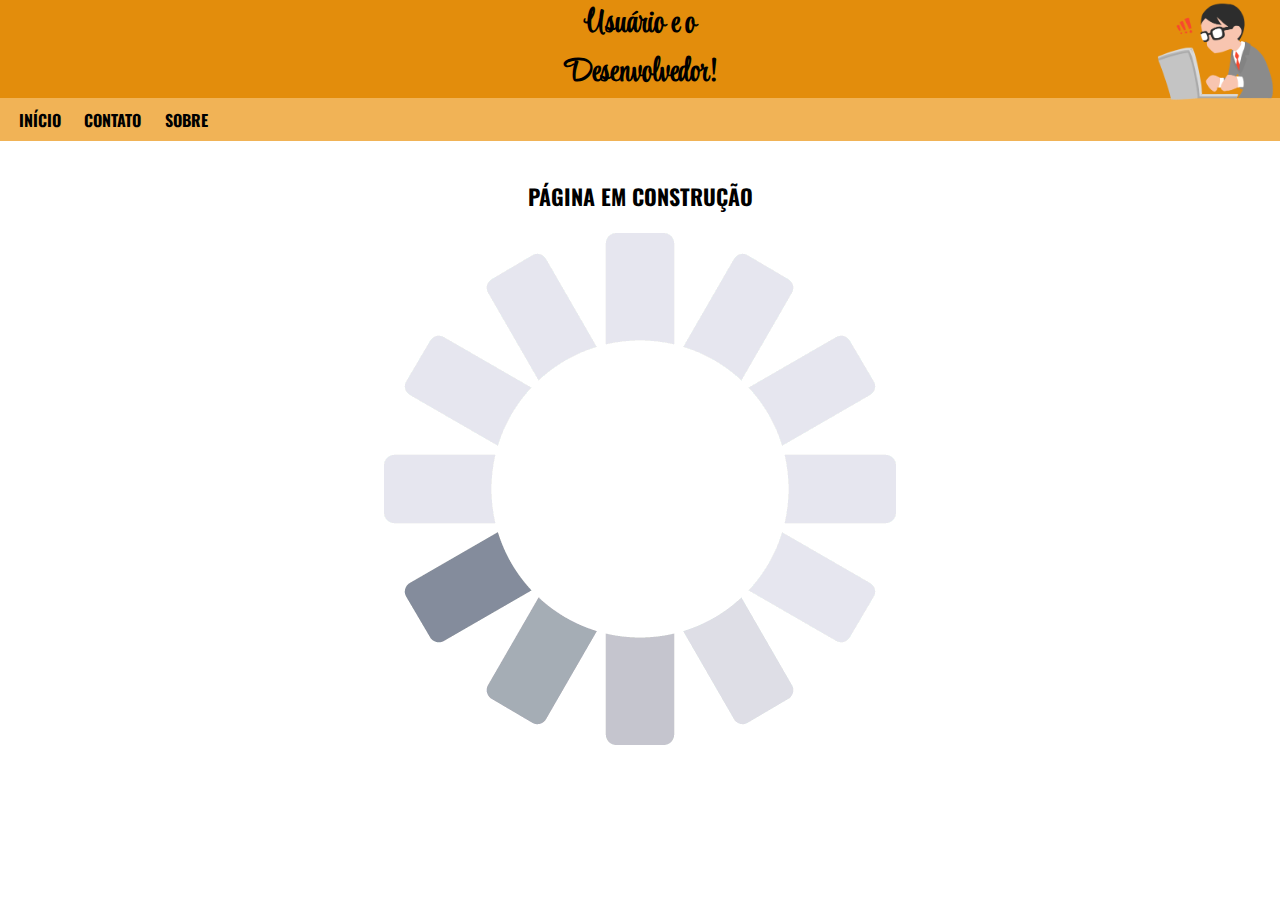
==== contato.html @ bdf2a0bb "Major Update - 1.0" ====
<!DOCTYPE html>
<html lang="pt-br">
<head>
    <meta charset="UTF-8">
    <meta http-equiv="X-UA-Compatible" content="IE=edge">
    <meta name="viewport" content="width=device-width, initial-scale=1.0">
    <link rel="stylesheet" href="style.css">
    <style>
        h2{
            margin-top: 3vw;
        }
        #gif{
            text-align: center;
        }
    </style>
    <title>PÁGINA EM CONSTRUÇÃO</title>
</head>
<body>
    <header>
        <img src="img/user.png" alt="">
        <h1>Usuário e o <br>Desenvolvedor!</h1>
        <nav>
            <a href="index.html">INÍCIO</a>
            <a href="contato.html">CONTATO</a>
            <a href="sobre.html">SOBRE</a>
        </nav>
    </header>
    <h2>PÁGINA EM CONSTRUÇÃO</h2>
    <div id="gif">
    <img src="img/loading.gif" alt="Gif de Carregamento">
    </div>
</body>
</html>
---- style.css ----
@import url('https://fonts.googleapis.com/css2?family=Style+Script&display=swap');
@import url('https://fonts.googleapis.com/css2?family=Oswald&display=swap');


*{
    margin: 0;
    padding: 0;
    box-sizing: border-box;
}

header{
    background-color: #E38D0C;
}

header h1{
    text-align: center;
    margin-right: 5em;
    margin-left: 5em;
    font-family: 'Style Script', cursive;
}

header img{
    float: right;
    height: 100px;
    margin-top: 0.1em;
    transform: scaleX(-1);
    transition-delay: 1s;
    transition-duration: 0.3s;
}

nav{
    background-color: #F1B356;
    padding: 0.6em;
}

nav a{
    text-decoration: none;
    padding: 0.6em;
    font-family: 'Oswald', sans-serif;
    font-weight: bold;
    color: black;
}

nav a:hover{
    color: white;
    background-color: rgb(202, 102, 8);
    padding: 0.6em;
    text-decoration: 0.2em underline;
    transition-duration: 0.4s;
}

h2{
    text-align: center;
    margin: 1em;
    font-family: 'Oswald', sans-serif;
    font-size: 1.7vw;
}

.img-left-orientation{
    float: right;
    font-size: 1.4vw;
    text-align: justify;
    margin: 3em 2em auto 0.4em;
}

.img-left-orientation img{
    height: 6em;
    width: 9vw;
    float: left;
    margin-bottom: 5em;
    margin-right: 5em;
}

hr{
    border-top: 0.1em solid orange;
    width: 50%;
    margin-left: 25%;
    position: relative;
}

.img-right-orientation p{
    font-size: 1.4vw;
    margin: 5em 25em 5em 0.4em;
}

.img-right-orientation img{
    float: right;
    margin-right: 5em;
    height: 13vw;
}

.github p{
    font-size: 1.4vw;
    text-align: justify;
    margin: 3em 5em 2em 15em;
}

.github a{
    color: #E38D0C;
}

.github img{
    float: left;
    color: #E38D0C;
    height: 8vw;
    margin-left: 10em;
    margin-bottom: 0.3em;
    margin-right: 1em;
}

footer{
    font-family: 'Oswald', sans-serif;
    background-color: #E38D0C;
    width: 100%;
}

footer p{
    text-align: center;
    font-size: 1.2vw;
    margin-top: 6vw;
}
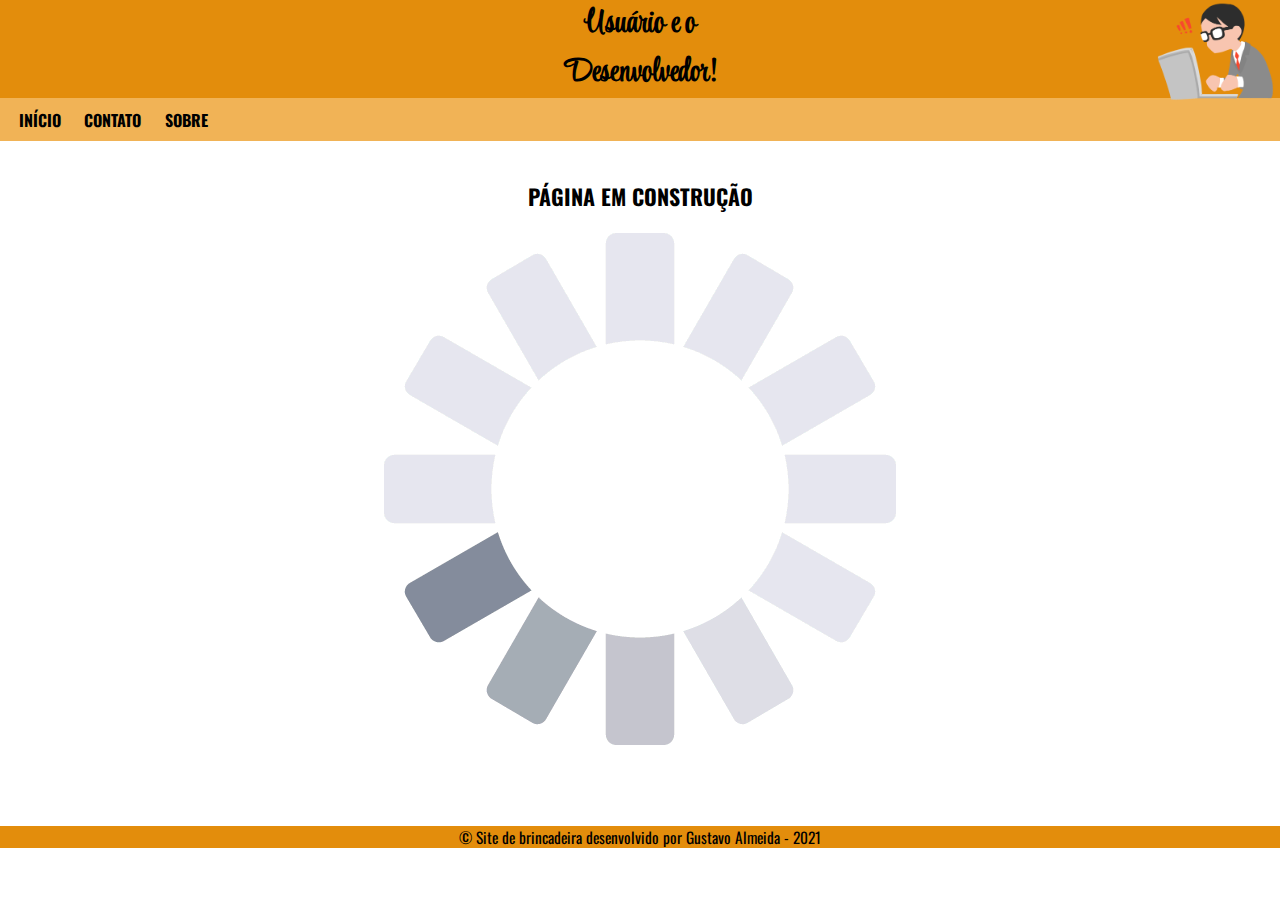
==== commit 8c80a7d2: "Major Update 1.0 - Pequena Correção" ====
--- a/contato.html
+++ b/contato.html
@@ -29,5 +29,8 @@
     <div id="gif">
     <img src="img/loading.gif" alt="Gif de Carregamento">
     </div>
+    <footer>
+        <p>&copy; Site de brincadeira desenvolvido por Gustavo Almeida - 2021</p>
+    </footer>
 </body>
-</html>+</html>
